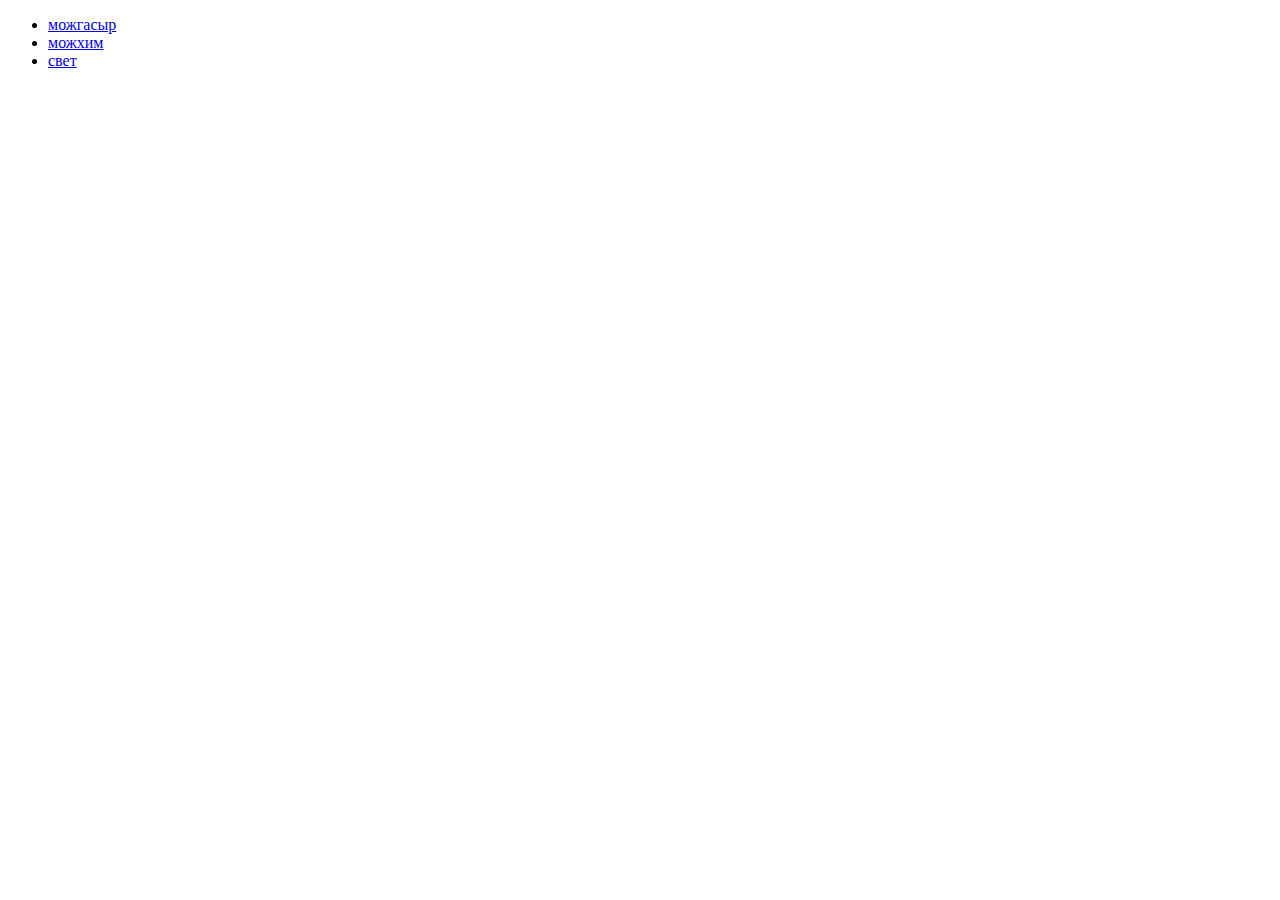
==== index.html @ 192cd892 "1" ====
<!DOCTYPE html>
<html>
<head>
	<title>Портфолио</title>
</head>
<body>
	<div class="list">
		<ul>
			<li><a href="sites\можгасыр\index.html">можгасыр</a></li>
			<li><a href="sites\можхим\index.html">можхим</a></li>
			<li><a href="sites\свет\index.html">свет</a></li>
		</ul>
	</div>
</body>
</html>
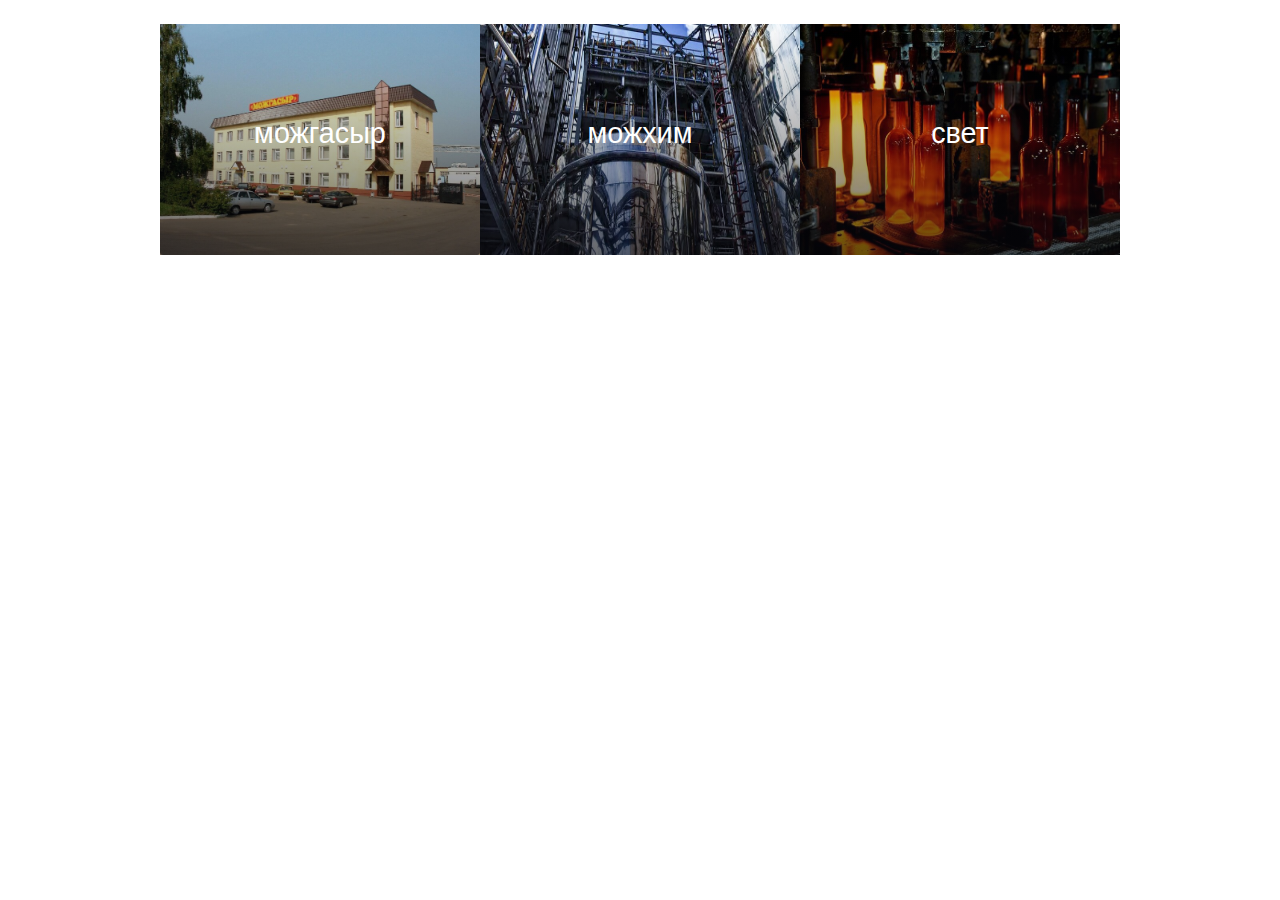
==== commit 027dc8cd: "2" ====
--- a/index.html
+++ b/index.html
@@ -1,15 +1,45 @@
 <!DOCTYPE html>
-<html>
+<html lang="ru">
+
 <head>
-	<title>Портфолио</title>
+    <!-- Required meta tags -->
+    <meta charset="utf-8">
+    <meta name="viewport" content="width=device-width, initial-scale=1, shrink-to-fit=no">
+    <!-- CSS -->
+    <link rel="stylesheet" href="css/master.css">
+    <title>портфолио</title>
 </head>
+
 <body>
-	<div class="list">
-		<ul>
-			<li><a href="sites\можгасыр\index.html">можгасыр</a></li>
-			<li><a href="sites\можхим\index.html">можхим</a></li>
-			<li><a href="sites\свет\index.html">свет</a></li>
-		</ul>
-	</div>
+    <div class="container bg-light mt-4 p-0 w-75">
+        <div class="card-group">
+            <div class="card rounded-0 border-0">
+                <img class="card-img rounded-0 fit-image h-100" src="sites\можгасыр\img\news-04.jpg" alt="">
+                <div class="card-img-overlay d-flex align-items-center justify-content-center">
+                    <p class="card-title">
+                        <a class="text-white" href="sites\можгасыр\index.html">можгасыр</a>
+                    </p>
+                </div>
+            </div>
+            <div class="card rounded-0 border-0">
+                <img class="card-img rounded-0 fit-image h-100" src="sites\можхим\img\block-1-3.jpg" alt="">
+                <div class="card-img-overlay d-flex align-items-center justify-content-center">
+                    <p class="card-title">
+                        <a class="text-white" href="sites\можхим\index.html">можхим</a>
+                    </p>
+                </div>
+            </div>
+            <div class="card rounded-0 border-0">
+                <img class="card-img rounded-0 fit-image h-100" src="sites\свет\img\block-01.jpg" alt="">
+                <div class="card-img-overlay d-flex align-items-center justify-content-center">
+                    <p class="card-title">
+                        <a class="text-white" href="sites\свет\index.html">свет</a>
+                    </p>
+                </div>
+            </div>
+        </div>
+        
+    </div>
 </body>
+
 </html>